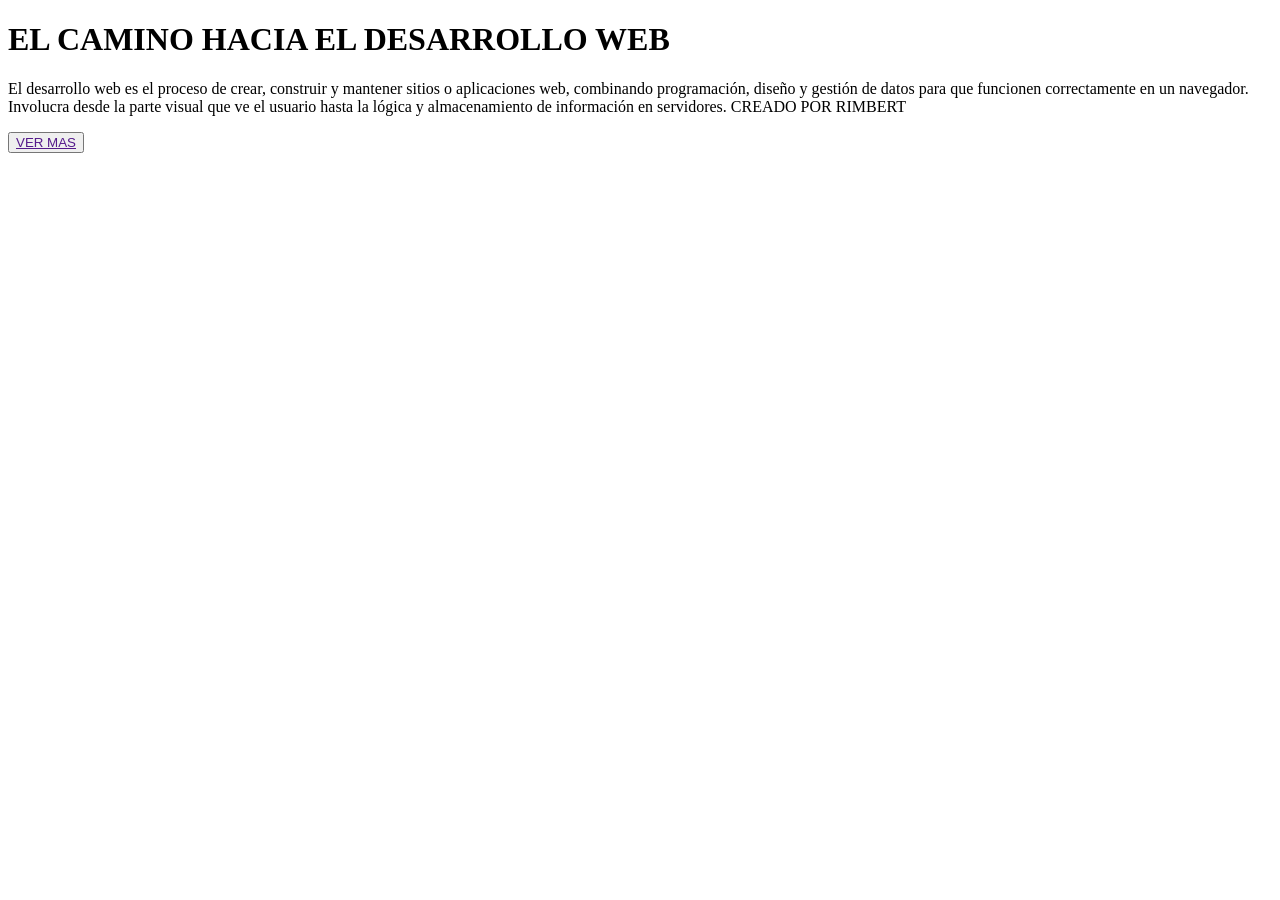
==== gitgub liz/index.html @ 7ccb2995 "Update index.html" ====
<!DOCTYPE html>
<html lang="es">
<head>
    <meta charset="UTF-8">
    <meta name="viewport" content="width=device-width, initial-scale=1.0">
    <title>landing</title>
    <link rel="stylesheet" href="CSS/LANDING.CSS">
    <link rel="preconnect" href="https://fonts.googleapis.com">
    <link rel="preconnect" href="https://fonts.gstatic.com" crossorigin>
    <link href="https://fonts.googleapis.com/css2?family=Volkhov:ital,wght@0,400;0,700;1,400;1,700&display=swap" rel="stylesheet">

</head>
<body>
    <main>
        <div class="contenedor">
            <div class="textos">
              <h1 class="titulo">EL CAMINO HACIA EL DESARROLLO WEB</h1>
              <P CLASS="SUBTITULO">El desarrollo web es el proceso de crear, construir y mantener sitios o aplicaciones web, 
                combinando programación, diseño y gestión de datos para que funcionen correctamente en un navegador. 
                Involucra desde la parte visual que ve el usuario hasta la lógica y almacenamiento de información en servidores. 
                CREADO POR RIMBERT</P>
                <BUTTON><A href="">VER MAS</A></BUTTON>
            </div>
            <div class="imagen">
                <img src="15 - undraw_Code_review_re_woeb.svg" alt="">
            </div>
        </div>
    </main>
</body>
</html>
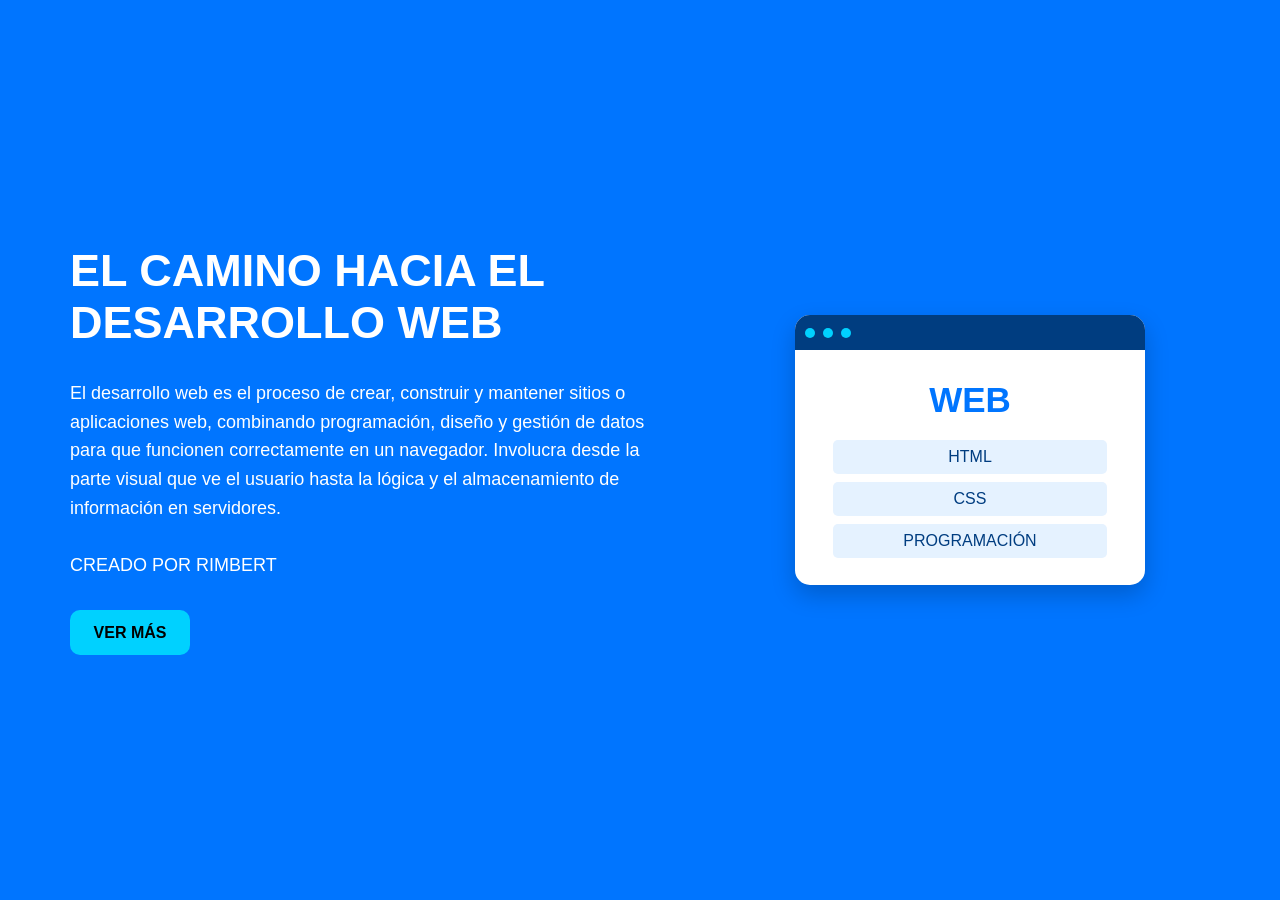
==== commit ff2d0abe: "ijjinj" ====
--- a/gitgub liz/index.html
+++ b/gitgub liz/index.html
@@ -1,30 +1,69 @@
+
+
 <!DOCTYPE html>
 <html lang="es">
+
 <head>
     <meta charset="UTF-8">
     <meta name="viewport" content="width=device-width, initial-scale=1.0">
-    <title>landing</title>
-    <link rel="stylesheet" href="CSS/LANDING.CSS">
-    <link rel="preconnect" href="https://fonts.googleapis.com">
-    <link rel="preconnect" href="https://fonts.gstatic.com" crossorigin>
-    <link href="https://fonts.googleapis.com/css2?family=Volkhov:ital,wght@0,400;0,700;1,400;1,700&display=swap" rel="stylesheet">
 
+    <title>El camino hacia el desarrollo web</title>
+
+    <link rel="stylesheet" href="estilo.css">
 </head>
+
 <body>
+
     <main>
+
         <div class="contenedor">
+
             <div class="textos">
-              <h1 class="titulo">EL CAMINO HACIA EL DESARROLLO WEB</h1>
-              <P CLASS="SUBTITULO">El desarrollo web es el proceso de crear, construir y mantener sitios o aplicaciones web, 
-                combinando programación, diseño y gestión de datos para que funcionen correctamente en un navegador. 
-                Involucra desde la parte visual que ve el usuario hasta la lógica y almacenamiento de información en servidores. 
-                CREADO POR RIMBERT</P>
-                <BUTTON><A href="">VER MAS</A></BUTTON>
+
+                <h1 class="titulo">
+                    EL CAMINO HACIA EL DESARROLLO WEB
+                </h1>
+
+                <p class="subtitulo">
+                    El desarrollo web es el proceso de crear,
+                    construir y mantener sitios o aplicaciones web,
+                    combinando programación, diseño y gestión de datos
+                    para que funcionen correctamente en un navegador.
+
+                    Involucra desde la parte visual que ve el usuario
+                    hasta la lógica y el almacenamiento de información
+                    en servidores.
+
+                    <br><br>
+                    CREADO POR RIMBERT
+                </p>
+
+                <button type="button">VER MÁS</button>
+
             </div>
+
             <div class="imagen">
-                <img src="15 - undraw_Code_review_re_woeb.svg" alt="">
+
+                <div class="pantalla">
+                    <div class="barra">
+                        <span></span>
+                        <span></span>
+                        <span></span>
+                    </div>
+
+                    <div class="contenido">
+                        <h2>WEB</h2>
+                        <p>HTML</p>
+                        <p>CSS</p>
+                        <p>PROGRAMACIÓN</p>
+                    </div>
+                </div>
+
             </div>
+
         </div>
+
     </main>
+
 </body>
 </html>
--- a/gitgub liz/estilo.css
+++ b/gitgub liz/estilo.css
@@ -0,0 +1,134 @@
+* {
+    margin: 0;
+    padding: 0;
+    box-sizing: border-box;
+}
+
+body {
+    background-color: #0075ff;
+    min-height: 100vh;
+    font-family: Arial, sans-serif;
+}
+
+.contenedor {
+    width: 100%;
+    min-height: 100vh;
+    display: flex;
+    align-items: center;
+    justify-content: space-around;
+    padding: 40px;
+}
+
+.textos {
+    width: 50%;
+    color: white;
+}
+
+.titulo {
+    font-size: 45px;
+    margin-bottom: 30px;
+}
+
+.subtitulo {
+    font-size: 18px;
+    line-height: 1.6;
+    margin-bottom: 30px;
+}
+
+button {
+    width: 120px;
+    height: 45px;
+    border: none;
+    border-radius: 10px;
+    background-color: #00d1ff;
+    font-size: 16px;
+    font-weight: bold;
+    cursor: pointer;
+}
+
+button:hover {
+    background-color: white;
+}
+
+.imagen {
+    width: 40%;
+    display: flex;
+    justify-content: center;
+}
+
+.pantalla {
+    width: 350px;
+    height: 270px;
+    background-color: white;
+    border-radius: 15px;
+    overflow: hidden;
+    box-shadow: 0 10px 25px rgba(0,0,0,0.2);
+}
+
+.barra {
+    height: 35px;
+    background-color: #003d80;
+    display: flex;
+    align-items: center;
+    gap: 8px;
+    padding: 10px;
+}
+
+.barra span {
+    width: 10px;
+    height: 10px;
+    background-color: #00d1ff;
+    border-radius: 50%;
+}
+
+.contenido {
+    padding: 30px;
+    text-align: center;
+}
+
+.contenido h2 {
+    color: #0075ff;
+    font-size: 35px;
+    margin-bottom: 20px;
+}
+
+.contenido p {
+    background-color: #e5f2ff;
+    color: #003d80;
+    padding: 8px;
+    margin: 8px;
+    border-radius: 5px;
+}
+
+/* DISEÑO PARA CELULARES */
+
+@media (max-width: 768px) {
+
+    .contenedor {
+        flex-direction: column;
+        text-align: center;
+        gap: 40px;
+        padding: 30px;
+    }
+
+    .textos {
+        width: 100%;
+    }
+
+    .titulo {
+        font-size: 30px;
+    }
+
+    .subtitulo {
+        font-size: 16px;
+    }
+
+    .imagen {
+        width: 100%;
+    }
+
+    .pantalla {
+        width: 100%;
+        max-width: 350px;
+    }
+}
